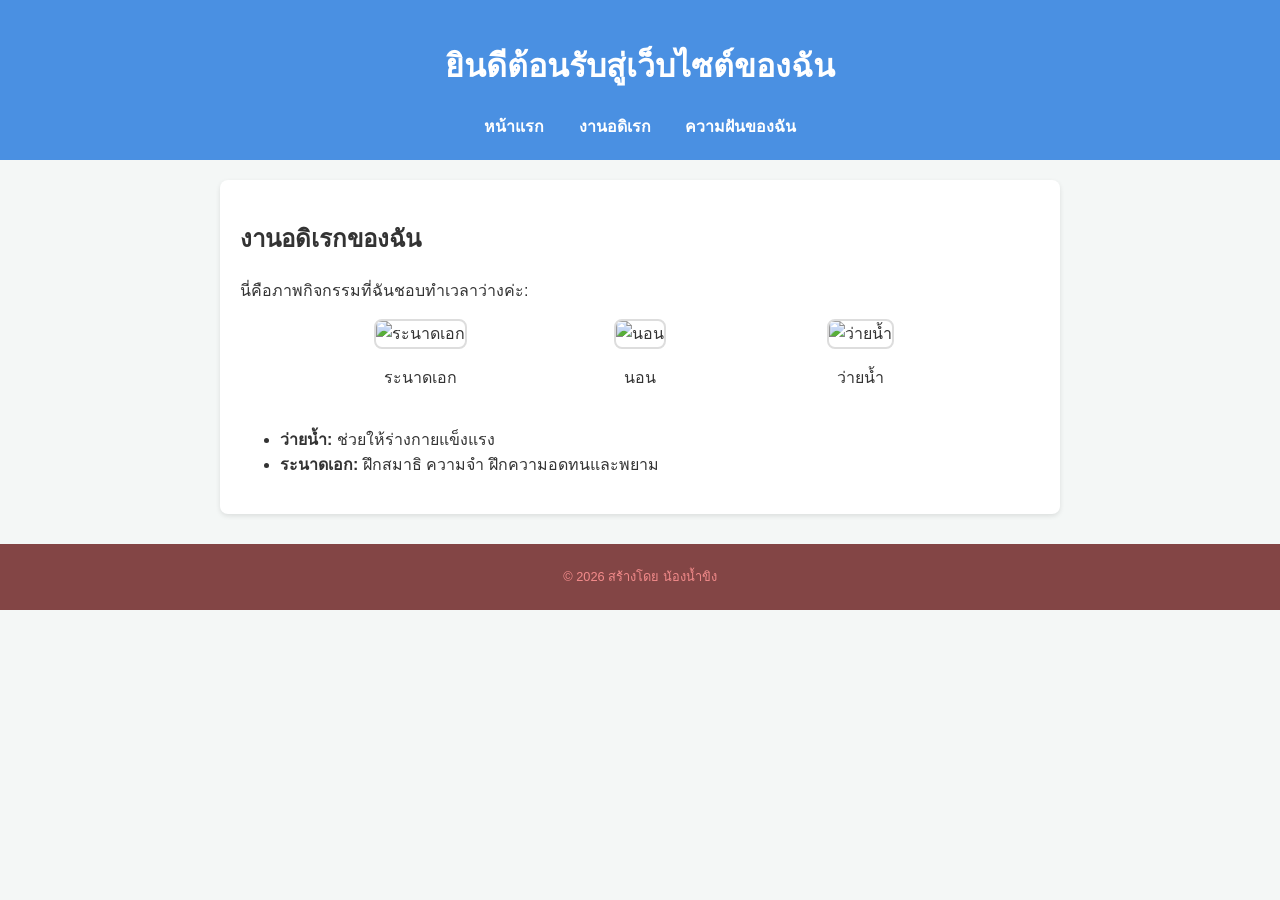
==== hobby.html @ 5d751dfe "Add files via upload" ====
<!DOCTYPE html>
<html lang="th">
<head>
    <meta charset="UTF-8">
    <title>งานอดิเรกของฉัน</title>
    <link rel="stylesheet" href="style.css">
</head>
<body>

<header>
    <h1>ยินดีต้อนรับสู่เว็บไซต์ของฉัน</h1>
    <nav>
        <a href="index.html">หน้าแรก</a>
        <a href="hobby.html">งานอดิเรก</a>
        <a href="skill.html">ความฝันของฉัน</a>
    </nav>
</header>

<section class="content">
    <h2>งานอดิเรกของฉัน</h2>
    <p>นี่คือภาพกิจกรรมที่ฉันชอบทำเวลาว่างค่ะ:</p>

    <div class="hobby-gallery">

        <div class="hobby-item">
            <img src="images/ระนาด.jpg" alt="ระนาดเอก">
            <p>ระนาดเอก</p>
        </div>

        <div class="hobby-item">
            <img src="images/นอน.png" alt="นอน">
            <p>นอน</p>
        </div>

        <div class="hobby-item">
            <img src="images/swimming.jpg" alt="ว่ายน้ำ">
            <p>ว่ายน้ำ</p>
        </div>

    </div>

    <ul>
        <li><strong>ว่ายน้ำ:</strong> ช่วยให้ร่างกายแข็งแรง</li>
        <li><strong>ระนาดเอก:</strong> ฝึกสมาธิ ความจำ ฝึกความอดทนและพยาม </li>
    </ul>

</section>

<footer>
    <p>© 2026 สร้างโดย น้องน้ำขิง</p>
</footer>

</body>
</html>
---- style.css ----
/* กำหนดฟอนต์และพื้นหลัง */
body {
    font-family: 'Segoe UI', Tahoma, Geneva, Verdana, sans-serif;
    line-height: 1.6;
    margin: 0;
    padding: 0;
    background-color: #f4f7f6; /* พื้นหลังสีเทาอ่อน สบายตา */
    color: #333;
}

/* ส่วนหัวและเมนู */
header {
    background-color: #4A90E2; /* สีฟ้าสะอาดตา */
    color: white;
    padding: 20px;
    text-align: center;
}

nav {
    margin-top: 10px;
}

nav a {
    color: white; /* สีตัวอักษรสีขาว */
    text-decoration: none;
    margin: 0 15px;
    font-weight: bold;
}

nav a:hover {
    text-decoration: underline;
}

/* ส่วนเนื้อหา */
.content {
    max-width: 800px;
    margin: 20px auto;
    padding: 20px;
    background: white;
    border-radius: 8px;
    box-shadow: 0 2px 5px rgba(0, 0, 0, 0.1);
}

/* รูปโปรไฟล์ */
.profile-img {
    width: 180px; /* ปรับขนาดความกว้างรูป */
    height: auto; /* ให้ความสูงปรับตามอัตโนมัติ */
    float: left; /* ทำให้รูปลอยไปทางซ้าย */
    margin-right: 20px; /* เพิ่มช่องว่างด้านขวารูป */
    margin-bottom: 10px; /* เพิ่มช่องว่างด้านล่างรูป */
    border-radius: 10px; /* ทำขอบมน */
    border: 3px solid #4A90E2;
}

/* ป้องกันไม่ให้เนื้อหาส่วนล่างไหลขึ้นมาปน */
.content::after {
    content: "";
    display: table;
    clear: both;
}

/* จัดการกล่องรวมรูปภาพ */
.hobby-gallery {
    display: flex; /* เรียงรูปในแนวนอน */
    flex-wrap: wrap; /* ถ้ารูปเกินหน้าจอ ให้ขึ้นบรรทัดใหม่ */
    gap: 20px; /* ระยะห่างระหว่างรูป */
    justify-content: center; /* จัดให้อยู่ตรงกลาง */
    margin-bottom: 20px;
}

/* จัดการแต่ละรูปและคำบรรยาย */
.hobby-item {
    width: 200px; /* กำหนดความกว้างของแต่ละรูป */
    text-align: center; /* จัดข้อความให้อยู่ตรงกลาง */
}

.hobby-item img {
    width: 100%; /* ให้รูปกว้างเต็มกล่อง */
    height: 150px; /* กำหนดความสูงให้เท่ากัน */
    object-fit: cover; /* ป้องกันรูปบิดเบี้ยว */
    border-radius: 8px; /* ทำขอบมน */
    border: 2px solid #dddddd;
}

/* ส่วนท้าย */
footer {
    text-align: center;
    padding: 10px;
    font-size: 0.8em;
    color: #f38b8b;
    background-color: #834545;
    margin-top: 30px;
}
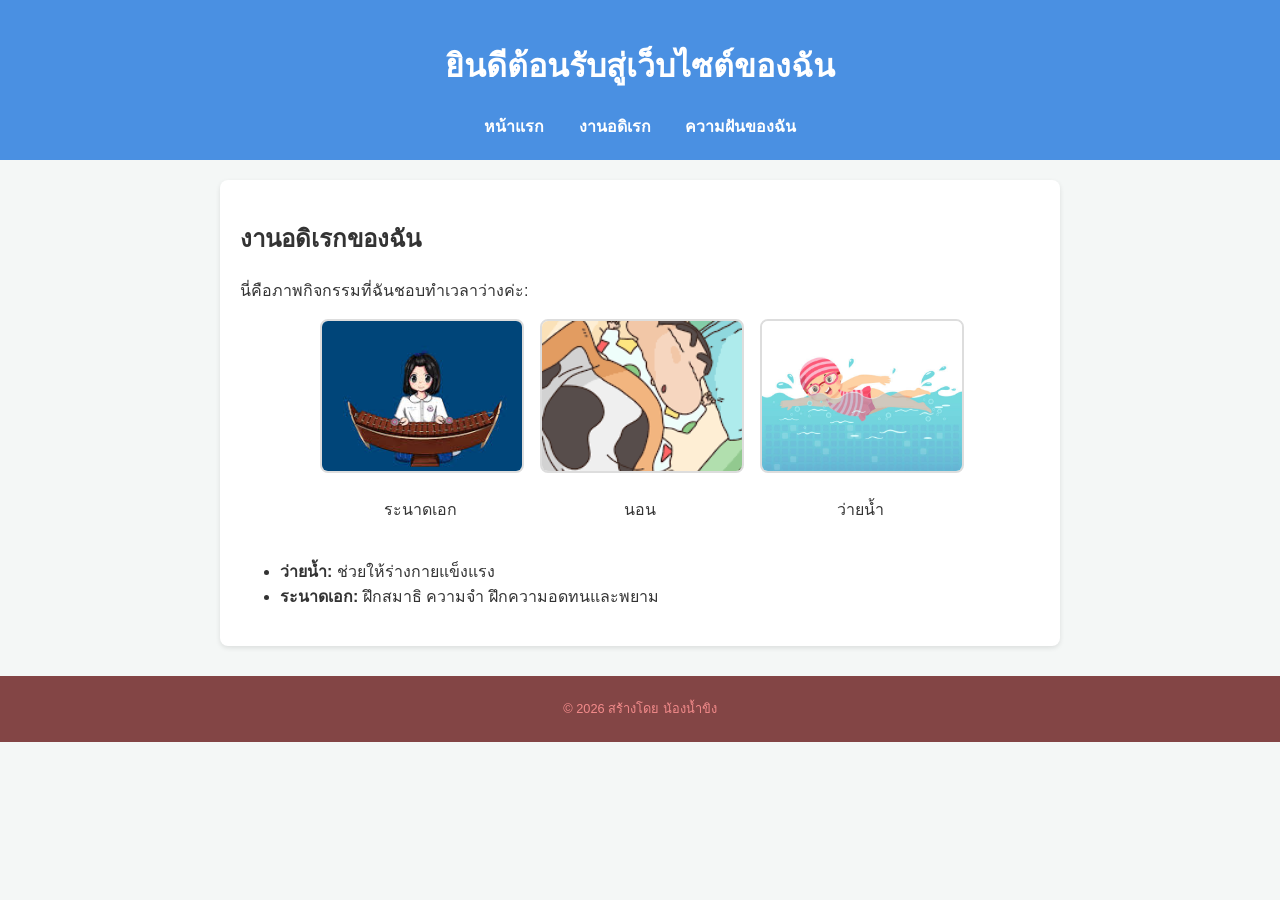
==== commit cb9880d6: "Update hobby.html" ====
--- a/hobby.html
+++ b/hobby.html
@@ -23,12 +23,12 @@
     <div class="hobby-gallery">
 
         <div class="hobby-item">
-            <img src="images/ระนาด.jpg" alt="ระนาดเอก">
+            <img src="images/Ranat.jpg" alt="ระนาดเอก">
             <p>ระนาดเอก</p>
         </div>
 
         <div class="hobby-item">
-            <img src="images/นอน.png" alt="นอน">
+            <img src="images/sleep.png" alt="นอน">
             <p>นอน</p>
         </div>
 
@@ -51,4 +51,5 @@
 </footer>
 
 </body>
-</html>+
+</html>
